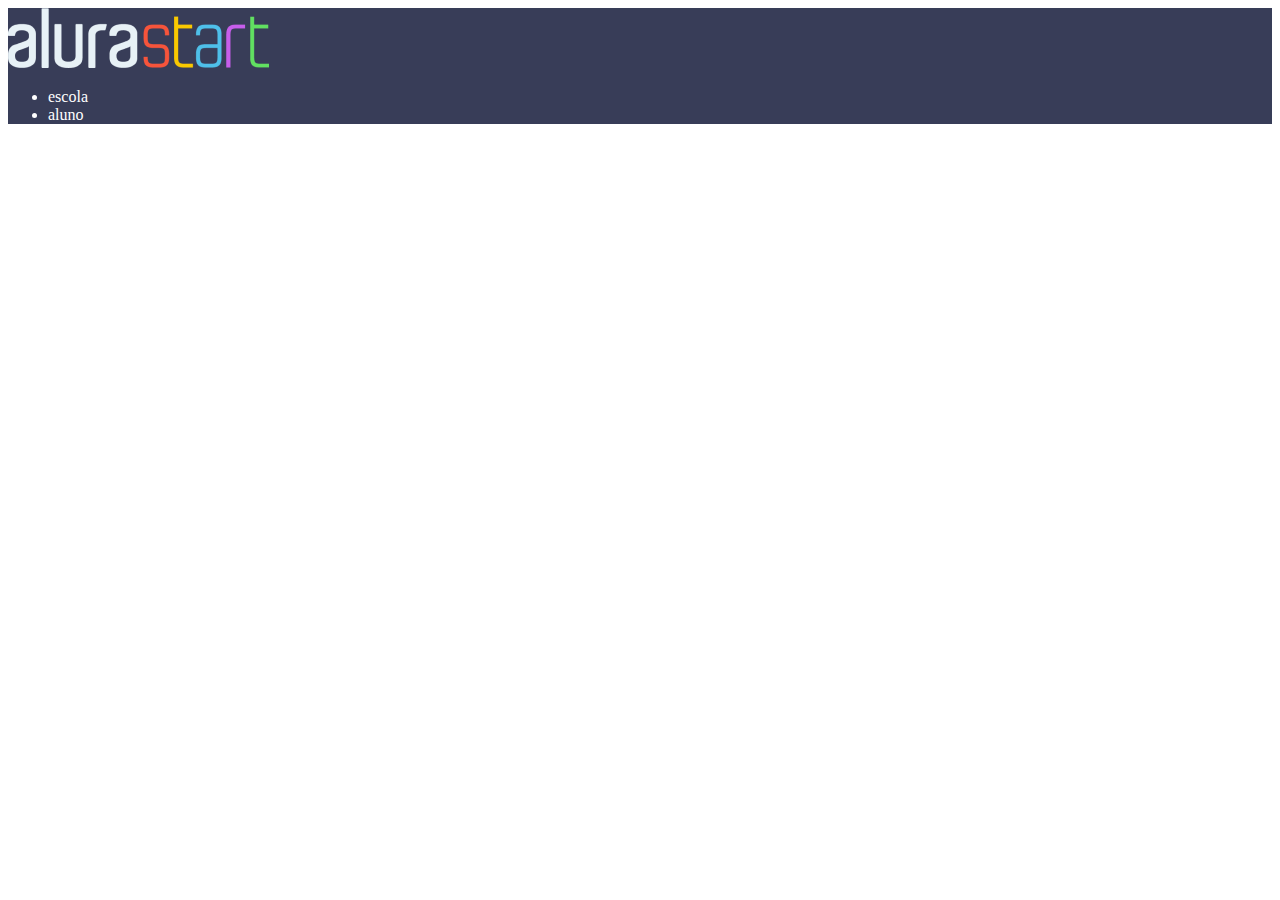
==== maria escola/maria escola/index.html @ ab382902 "Add files via upload" ====
<!DOCTYPE html>
<html lang="en">
<head>
    <meta charset="UTF-8">
    <meta name="viewport" content="width=device-width, initial-scale=1.0">
    <title>Document</title><link rel="stylesheet" href="style.css">
</head>
<body>
    <header>
        
<img src="alurastart logo 1.png" alt="">
<ul>
    <li>escola</li>
    <li>aluno</li>
</ul>
<header>

<body>
<html>
---- maria escola/maria escola/style.css ----
header{background-color: #383D58
;
color: white;}
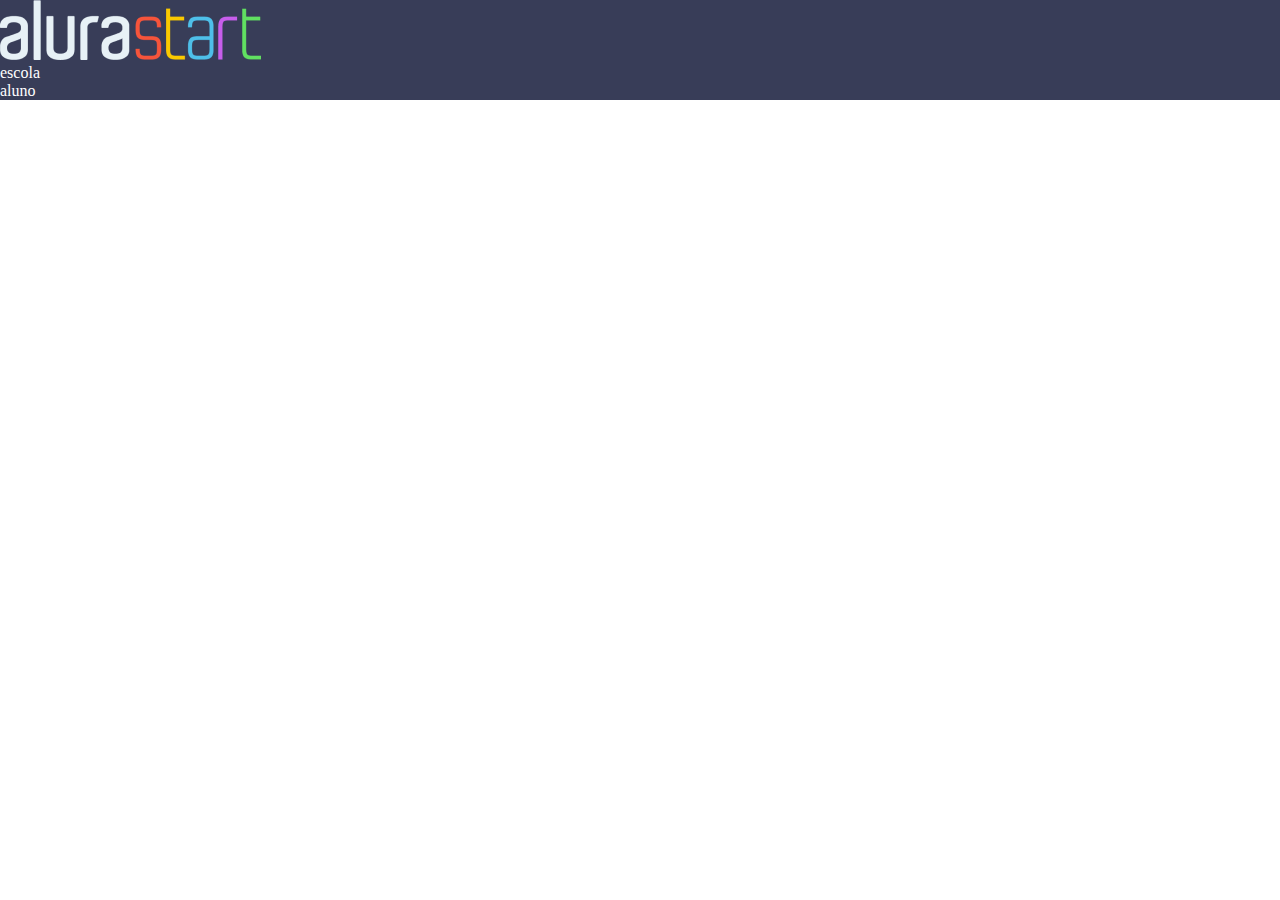
==== commit b1fcbf0b: "Add files via upload" ====
--- a/maria escola/maria escola/index.html
+++ b/maria escola/maria escola/index.html
@@ -10,8 +10,8 @@
         
 <img src="alurastart logo 1.png" alt="">
 <ul>
-    <li>escola</li>
-    <li>aluno</li>
+    <li class="">escola</li>
+    <li class="">aluno</li>
 </ul>
 <header>
 
--- a/maria escola/maria escola/style.css
+++ b/maria escola/maria escola/style.css
@@ -1,3 +1,7 @@
+
+*{padding:0;
+    margin: 0;
+}
 header{background-color: #383D58
 ;
 color: white;}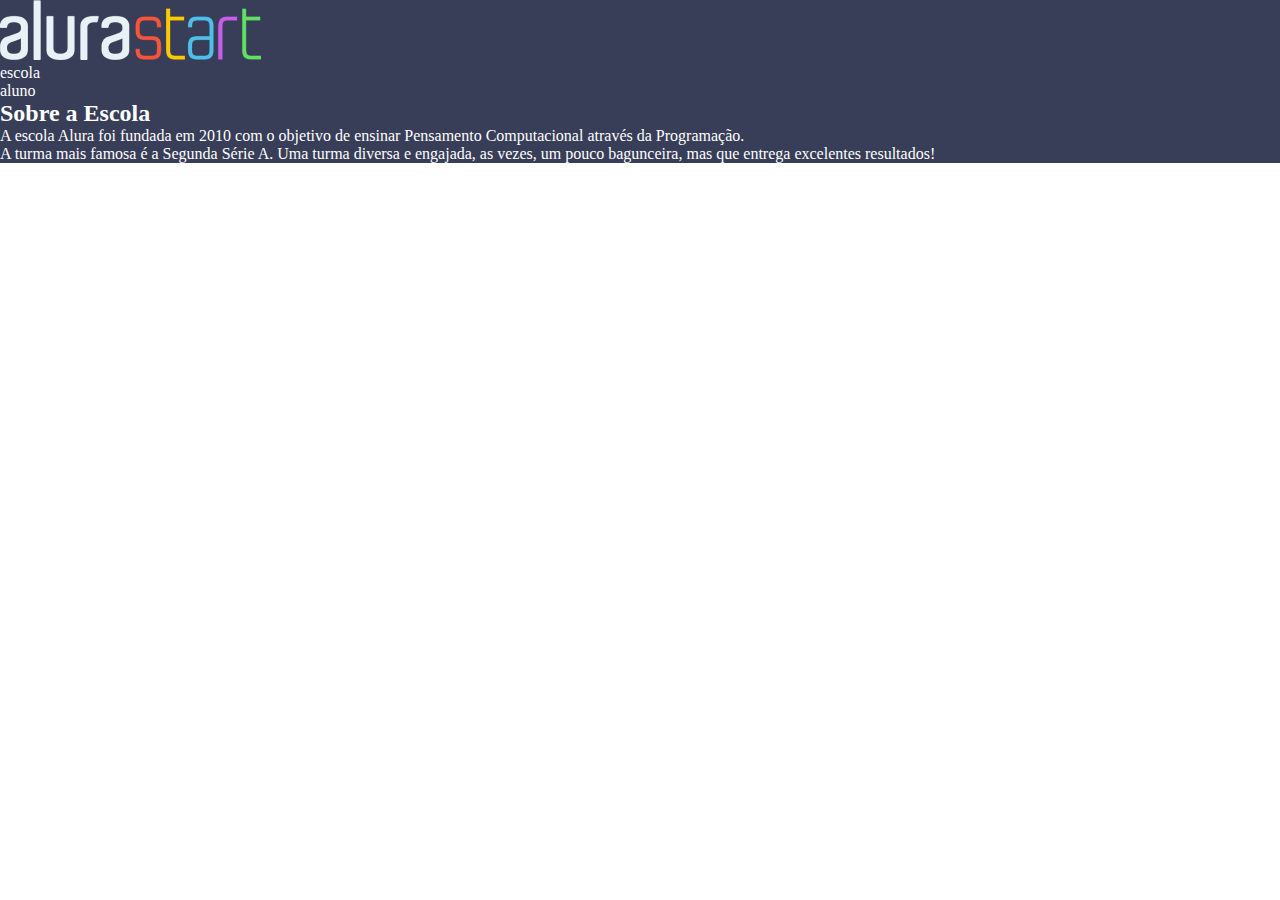
==== commit 4acb2706: "Add files via upload" ====
--- a/maria escola/maria escola/index.html
+++ b/maria escola/maria escola/index.html
@@ -3,18 +3,26 @@
 <head>
     <meta charset="UTF-8">
     <meta name="viewport" content="width=device-width, initial-scale=1.0">
-    <title>Document</title><link rel="stylesheet" href="style.css">
+    <title>Document</title>
+    <link rel="stylesheet" href="style.css">
 </head>
 <body>
-    <header>
+    <header class="cabeçlho">
         
-<img src="alurastart logo 1.png" alt="">
-<ul>
-    <li class="">escola</li>
-    <li class="">aluno</li>
+     <img class="cabeçalho-imagem" src="alurastart logo 1.png" alt="">
+<ul class="cabeçalho-lista">
+    <li class="cabeçalio-lista-item">escola</li>
+    <li class="cabeçalho-lista-item">aluno</li>
 </ul>
 <header>
-
+    <section>
+        <h2>Sobre a Escola</h2>
+        <p>A escola Alura foi fundada em 2010 com o objetivo de ensinar Pensamento Computacional através da Programação. </p>
+        <p>A turma mais famosa é a Segunda Série A. Uma turma diversa e engajada, as vezes, um pouco bagunceira, mas que entrega excelentes resultados!</p>
+    </section>
+<section class="escola"> </p>
+    <h2 class="escola título "> </p>
+     <p class="escola parágrafo"> </p>
 <body>
 <html>
 
